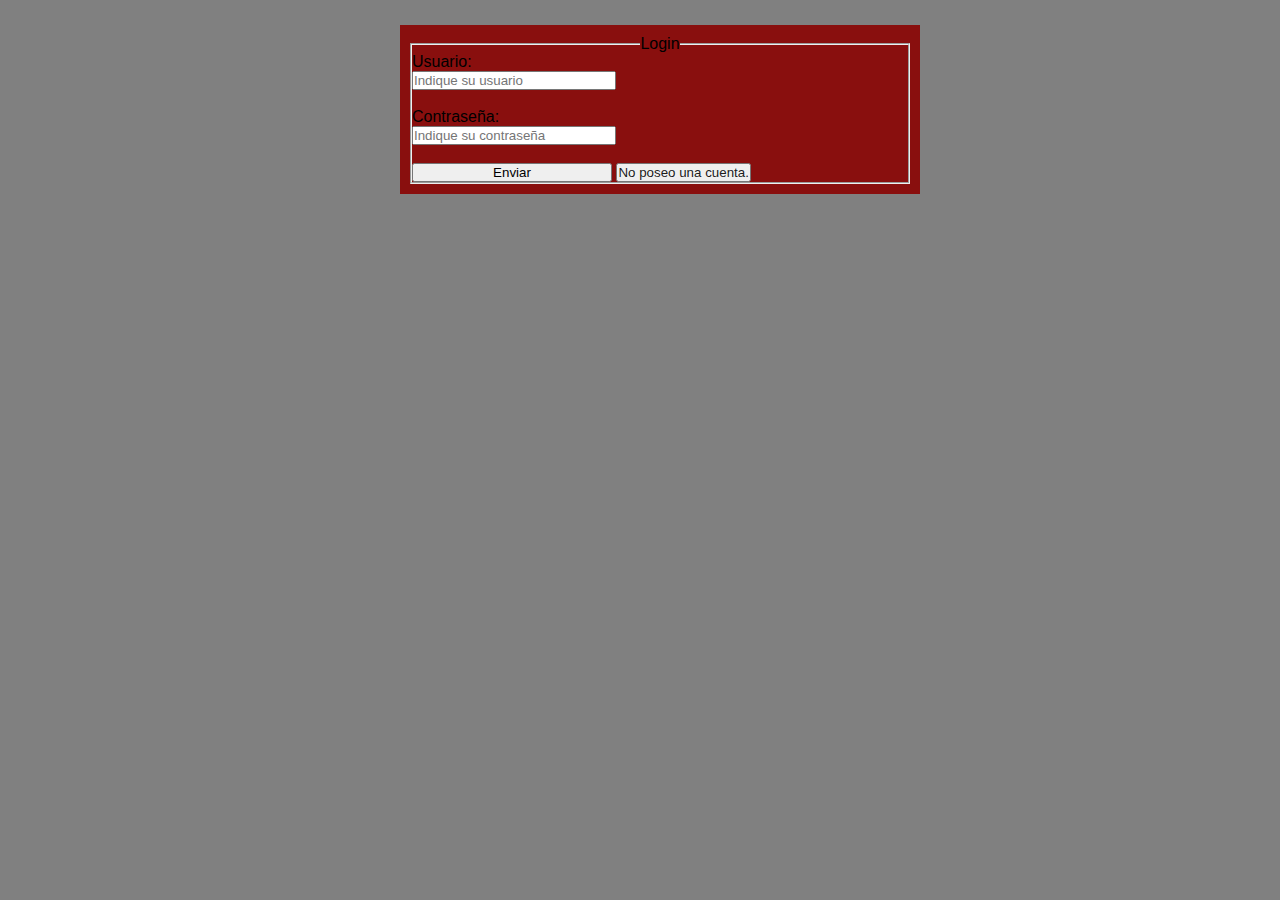
==== formularios/formularioLogin.html @ be6be441 "Junte las dos partes y linkee todo, testeenlo si pueden" ====
<!DOCTYPE html>
<html lang="es">
<head>
    <meta charset="UTF-8">
    <meta name="viewport" content="width=device-width, initial-scale=1.0">
    <meta http-equiv="X-UA-Compatible" content="ie=edge">
    <title>Formulario Login</title>
    <link rel="stylesheet" href="../css/JMO.css">

</head>
<body>
    <div class="marco">
        <fieldset>
            <legend>Login</legend>
            <form action="" method="post">

                <p>
                    <label for="usuario">Usuario:</label>
                    <br>
                    <input type="usuario" id="usuario" name="usuario" value="" required placeholder="Indique su usuario">
                </p>
                <br>
                <p>
                    <label for="password">Contraseña:</label>
                    <br>
                    <input type="password" id="password" name="password" value="" required placeholder="Indique su contraseña">
                </p>
                <br>
                <p class="Boton botonDeRegistro">
                    <input type="submit" value="Enviar">
                    <button><a href="formularioRegistro.html">No poseo una cuenta.</a></button>
                </p>
            </form>
        </fieldset>
    </div>

</body>
</html>
---- css/JMO.css ----
*{
  margin: 0 auto;
  padding: 0;
}

body{
  background-color: grey;
  width: 900px;
  background-image: ;
  background-repeat:  no-repeat;
  background-attachment: fixed;
  background-size: cover;

}
.marco{
  margin-top: 25px;
  margin-right: 170px;
  background-color: rgb(137, 15, 14);
  width: 500px;
  border: rgb(137, 15, 14) 10px solid;
  border-radius: 1;
  font-family: sans-serif

}
textarea{
  max-width: 250px;
  resize: vertical;
}
input{
  width: 200px;
}
p:focus{
  background-color: blue;
}
p:hover{
  text-decoration: underline;
}
.botonDeRegistro a{
    display: flex;
    text-align: left;
    color: rgba(0, 0, 0, 0.9);
    text-decoration: none;
}
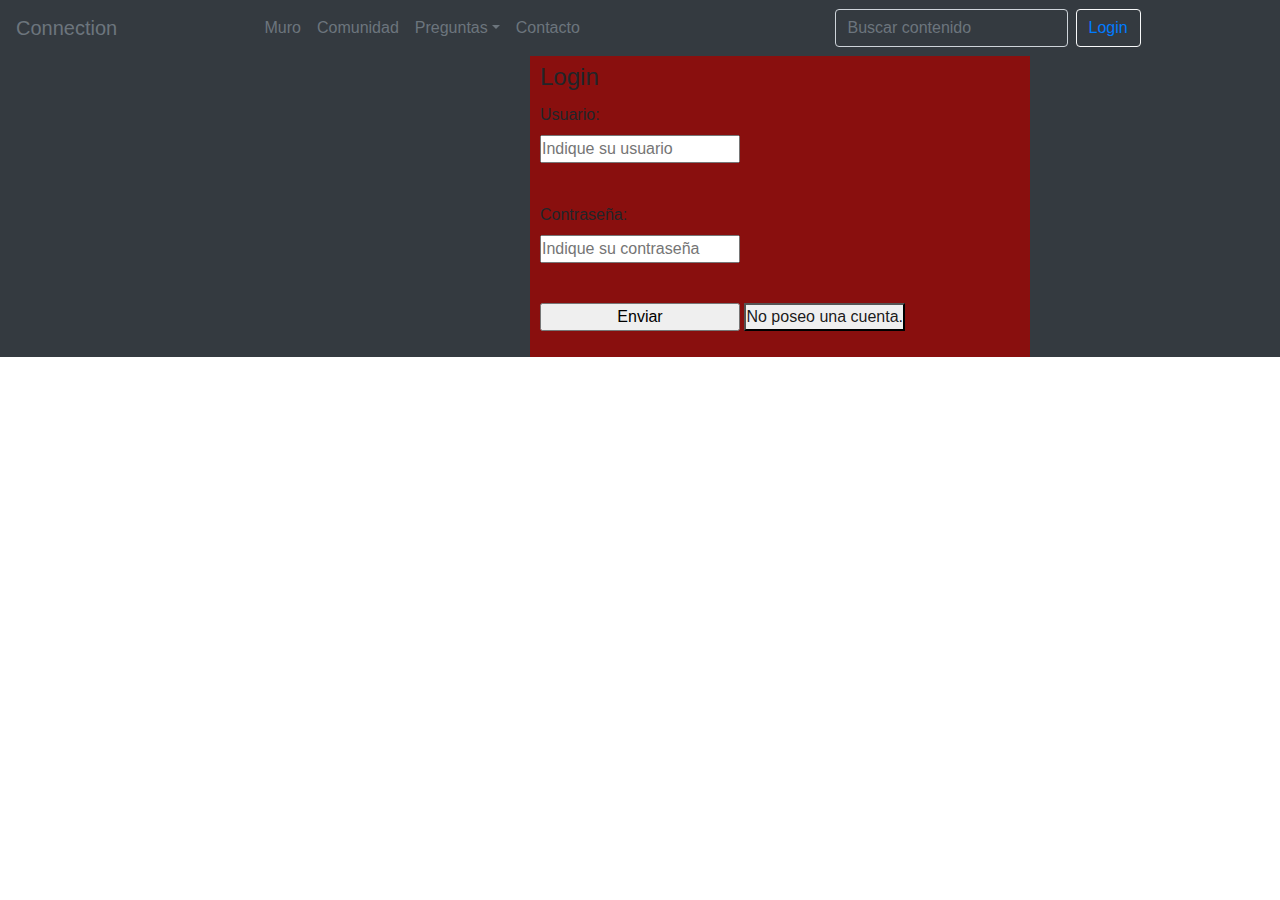
==== commit e7080d6c: "hice un retoque de los formularios y el css JMO" ====
--- a/formularios/formularioLogin.html
+++ b/formularios/formularioLogin.html
@@ -7,32 +7,87 @@
     <title>Formulario Login</title>
     <link rel="stylesheet" href="../css/JMO.css">
 
+    <!-- Bootstrap CSS -->
+    <link rel="stylesheet" href="https://stackpath.bootstrapcdn.com/bootstrap/4.3.1/css/bootstrap.min.css"
+      integrity="sha384-ggOyR0iXCbMQv3Xipma34MD+dH/1fQ784/j6cY/iJTQUOhcWr7x9JvoRxT2MZw1T" crossorigin="anonymous">
+    <link rel="stylesheet" href="css/master.css">
+    <link href="https://fonts.googleapis.com/css?family=Lato:100&display=swap" rel="stylesheet">
+    <link href="https://fonts.googleapis.com/css?family=Exo:200&display=swap" rel="stylesheet">
+    <link rel="stylesheet" href="animate.css-master/animate.css">
+
 </head>
 <body>
-    <div class="marco">
-        <fieldset>
-            <legend>Login</legend>
-            <form action="" method="post">
+  <div class="jmo_container">
+      <header class="fixed-top">
+        <nav class="navbar navbar-expand-lg navbar-light bg-dark "  >
+          <a class="navbar-brand text-secondary " href="../index.php">Connection</a>
+          <div class="collapse navbar-collapse " id="navbarSupportedContent">
+            <ul class="navbar-nav mr-auto  ">
+              <li class="nav-item">
+                <a class="nav-link  text-secondary" href="../Perfil/Usuario.php">Muro</a>
+              </li>
+              <li class="nav-item">
+                <a class="nav-link text-secondary" href="../Perfil/posteos_y_amigos.php">Comunidad</a>
+              </li>
+              <li class="nav-item dropdown">
+                <a class="nav-link dropdown-toggle  text-secondary" href="#" id="navbarDropdown" role="button"
+                  data-toggle="dropdown" aria-haspopup="true" aria-expanded="false">Preguntas</a>
+                <div class="dropdown-menu bg-dark text-secondary" aria-labelledby="navbarDropdown">
+                  <a class="dropdown-item text-secondary" href="#">Agenda</a>
+                  <div class="dropdown-divider"></div>
+                  <a class="dropdown-item text-secondary" href="#">Djs</a>
+                  <div class="dropdown-divider"></div>
+                  <a class="dropdown-item text-secondary" href="#">Lugares</a>
+                </div>
+              </li>
+              <li class="nav-item">
+                <a class="nav-link text-secondary" href="formularioContacto.html">Contacto</a>
+              </li>
+            </ul>
+            <form class="form-inline my-2 my-lg-0">
+              <input class="form-control mr-sm-2 bg-dark" type="search" placeholder="Buscar contenido" aria-label="Search">
+              <button class="btn btn-outline-light my-2 my-sm-0 botonLogin" type="submit"><a href="formularioLogin.html">Login</a></button>
+            </form>
+          </div>
+        </nav>
+      </header>
+      <br>
+      <div class="marco">
+          <fieldset>
+              <legend>Login</legend>
+              <form action="" method="post">
 
-                <p>
-                    <label for="usuario">Usuario:</label>
-                    <br>
-                    <input type="usuario" id="usuario" name="usuario" value="" required placeholder="Indique su usuario">
-                </p>
-                <br>
-                <p>
-                    <label for="password">Contraseña:</label>
-                    <br>
-                    <input type="password" id="password" name="password" value="" required placeholder="Indique su contraseña">
-                </p>
-                <br>
-                <p class="Boton botonDeRegistro">
-                    <input type="submit" value="Enviar">
-                    <button><a href="formularioRegistro.html">No poseo una cuenta.</a></button>
-                </p>
-            </form>
-        </fieldset>
+                  <p>
+                      <label for="usuario">Usuario:</label>
+                      <br>
+                      <input type="usuario" id="usuario" name="usuario" value="" required placeholder="Indique su usuario">
+                  </p>
+                  <br>
+                  <p>
+                      <label for="password">Contraseña:</label>
+                      <br>
+                      <input type="password" id="password" name="password" value="" required placeholder="Indique su contraseña">
+                  </p>
+                  <br>
+                  <p class="Boton botonDeRegistro">
+                      <input type="submit" value="Enviar">
+                      <button><a href="formularioRegistro.html">No poseo una cuenta.</a></button>
+                  </p>
+              </form>
+          </fieldset>
+      </div>
     </div>
 
-</body>
+    <!-- Optional JavaScript -->
+    <!-- jQuery first, then Popper.js, then Bootstrap JS -->
+    <script src="https://code.jquery.com/jquery-3.3.1.slim.min.js"
+      integrity="sha384-q8i/X+965DzO0rT7abK41JStQIAqVgRVzpbzo5smXKp4YfRvH+8abtTE1Pi6jizo"
+      crossorigin="anonymous"></script>
+    <script src="https://cdnjs.cloudflare.com/ajax/libs/popper.js/1.14.7/umd/popper.min.js"
+      integrity="sha384-UO2eT0CpHqdSJQ6hJty5KVphtPhzWj9WO1clHTMGa3JDZwrnQq4sF86dIHNDz0W1"
+      crossorigin="anonymous"></script>
+    <script src="https://stackpath.bootstrapcdn.com/bootstrap/4.3.1/js/bootstrap.min.js"
+      integrity="sha384-JjSmVgyd0p3pXB1rRibZUAYoIIy6OrQ6VrjIEaFf/nJGzIxFDsf4x0xIM+B07jRM"
+      crossorigin="anonymous"></script>
+  </body>
 </html>
--- a/css/JMO.css
+++ b/css/JMO.css
@@ -4,17 +4,22 @@
 }
 
 body{
-  background-color: grey;
-  width: 900px;
-  background-image: ;
-  background-repeat:  no-repeat;
-  background-attachment: fixed;
-  background-size: cover;
+  background-color: #343A40;
+  width: 100%;
+  height: 100%;
+
+}
+.jmo_container{
+  background-color: #343A40;
+  width: 100%;
+  height: 100%;
+  
+
 
 }
 .marco{
   margin-top: 25px;
-  margin-right: 170px;
+  margin-right: 250px;
   background-color: rgb(137, 15, 14);
   width: 500px;
   border: rgb(137, 15, 14) 10px solid;
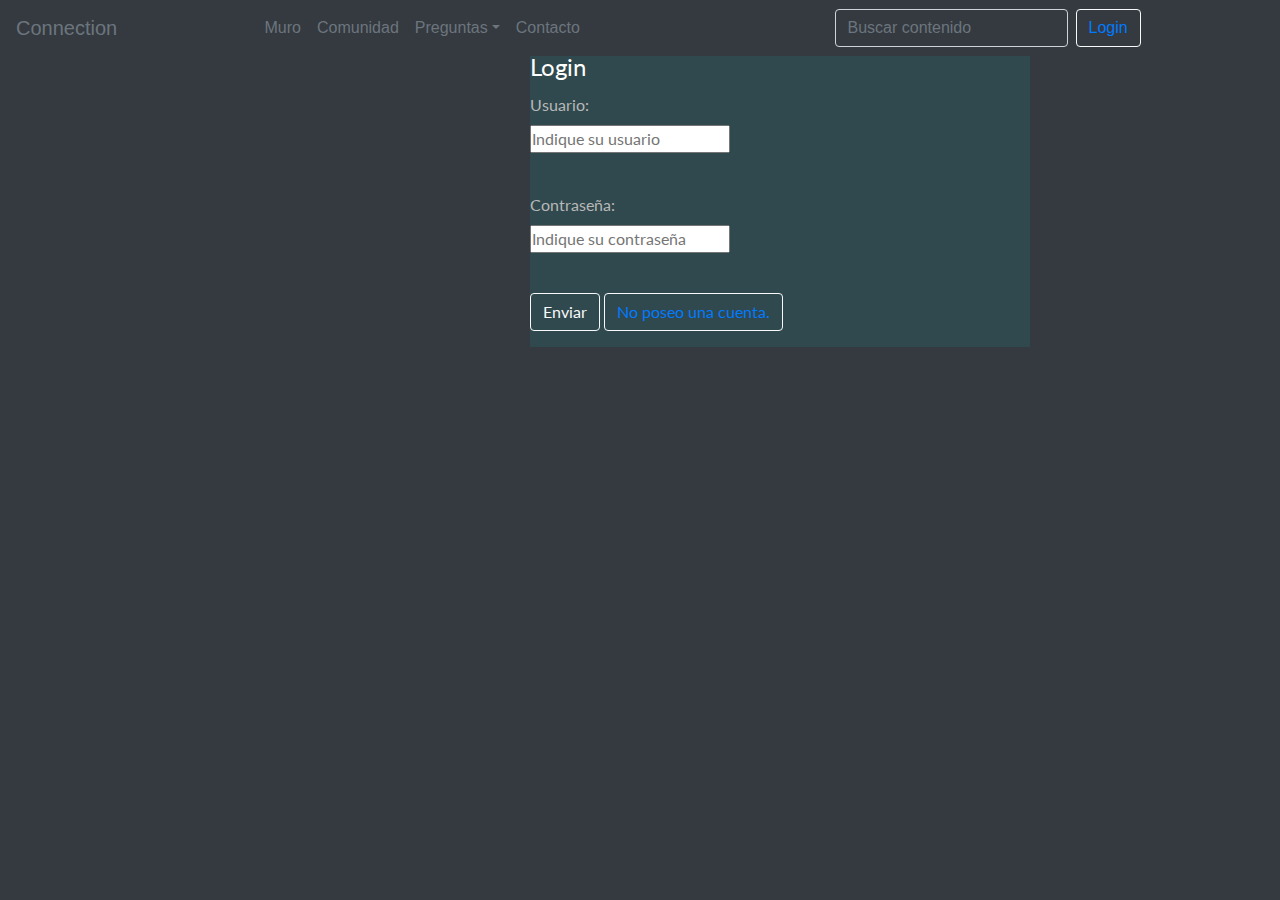
==== commit 9c871311: "retoque de formularios" ====
--- a/formularios/formularioLogin.html
+++ b/formularios/formularioLogin.html
@@ -17,6 +17,7 @@
 
 </head>
 <body>
+  <div class="bg-dark vh-100 vw-100">
   <div class="jmo_container">
       <header class="fixed-top">
         <nav class="navbar navbar-expand-lg navbar-light bg-dark "  >
@@ -54,7 +55,7 @@
       <br>
       <div class="marco">
           <fieldset>
-              <legend>Login</legend>
+              <legend class="jmo_titulo">Login</legend>
               <form action="" method="post">
 
                   <p>
@@ -69,15 +70,16 @@
                       <input type="password" id="password" name="password" value="" required placeholder="Indique su contraseña">
                   </p>
                   <br>
-                  <p class="Boton botonDeRegistro">
-                      <input type="submit" value="Enviar">
-                      <button><a href="formularioRegistro.html">No poseo una cuenta.</a></button>
+                  <p class="Boton animated">
+                      <button class="btn btn-outline-light my-2 my-sm-0 botonLogin" type="submit">Enviar</button>
+                      <button class="btn btn-outline-light my-2 my-sm-0 botonLogin" type="submit"><a href="formularioRegistro.html">No poseo una cuenta.</a></button>
+
                   </p>
               </form>
           </fieldset>
       </div>
     </div>
-
+    </div>
     <!-- Optional JavaScript -->
     <!-- jQuery first, then Popper.js, then Bootstrap JS -->
     <script src="https://code.jquery.com/jquery-3.3.1.slim.min.js"
--- a/css/JMO.css
+++ b/css/JMO.css
@@ -6,26 +6,25 @@
 body{
   background-color: #343A40;
   width: 100%;
-  height: 100%;
+
 
 }
 .jmo_container{
   background-color: #343A40;
   width: 100%;
-  height: 100%;
-  
+
 
 
 }
 .marco{
   margin-top: 25px;
   margin-right: 250px;
-  background-color: rgb(137, 15, 14);
+  background-color: #30494E;
   width: 500px;
-  border: rgb(137, 15, 14) 10px solid;
+  /* border: rgb(137, 15, 14) 10px solid; */
   border-radius: 1;
-  font-family: sans-serif
-
+  font-family:'Lato', sans-serif;
+  color: rgb(184, 184, 184);
 }
 textarea{
   max-width: 250px;
@@ -39,10 +38,15 @@
 }
 p:hover{
   text-decoration: underline;
-}
+  -webkit-animation-name: pulse;
+  animation-name: pulse;
+  }
 .botonDeRegistro a{
     display: flex;
     text-align: left;
     color: rgba(0, 0, 0, 0.9);
     text-decoration: none;
 }
+.jmo_titulo{
+  color:white;
+}
